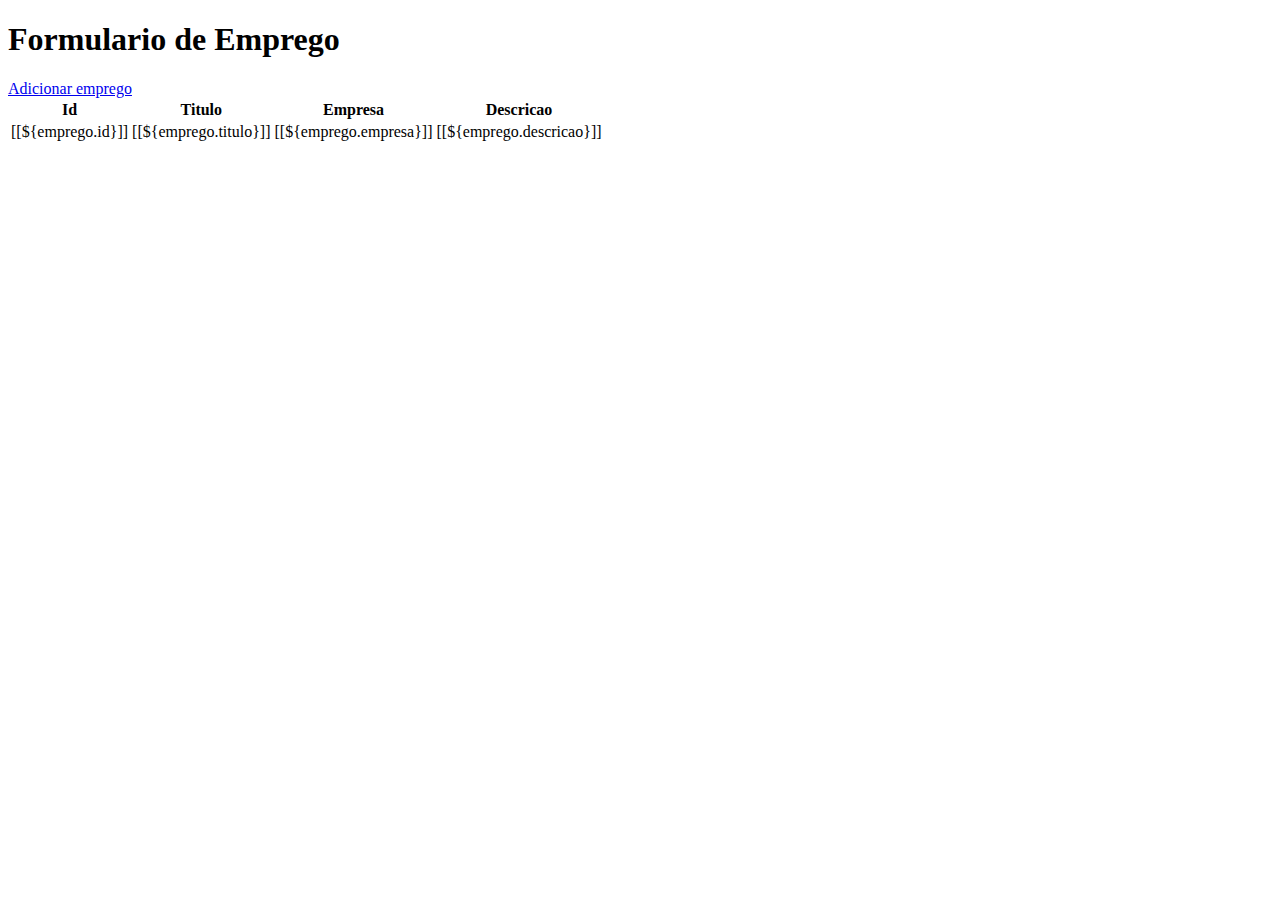
==== Spring/aula2/src/main/resources/templates/lista.html @ 34b42b12 "Aprendendo Spring" ====
<!DOCTYPE html>
<html lang="en" xmlns:th="https://www.thymeleaf.org">
    <head>
        <link href="https://cdn.jsdelivr.net/npm/bootstrap@5.1.3/dist/css/bootstrap.min.css" rel="stylesheet" integrity="sha384-1BmE4kWBq78iYhFldvKuhfTAU6auU8tT94WrHftjDbrCEXSU1oBoqyl2QvZ6jIW3" crossorigin="anonymous">
        <meta charset="UTF-8">
        <title>Lista de empregos</title>
    </head>
    <script src="https://cdn.jsdelivr.net/npm/bootstrap@5.1.3/dist/js/bootstrap.bundle.min.js" integrity="sha384-ka7Sk0Gln4gmtz2MlQnikT1wXgYsOg+OMhuP+IlRH9sENBO0LRn5q+8nbTov4+1p" crossorigin="anonymous"></script>

    <body>

    <h1>Formulario de Emprego</h1>
    <a href="/add">Adicionar emprego</a>
    <br>

    <table class="table">
        <thead class="table-dark">
            <th>Id</th>
            <th>Titulo</th>
            <th>Empresa</th>
            <th>Descricao</th>
        </thead>
        <tbody>
            <tr th:each="emprego:${empregos}">
                <td th:text>[[${emprego.id}]]</td>
                <td th:inline="text">[[${emprego.titulo}]]</td>
                <td th:inline="text">[[${emprego.empresa}]]</td>
                <td th:inline="text">[[${emprego.descricao}]]</td>
            </tr>
        </tbody>
    </table>


    </body>

</html>
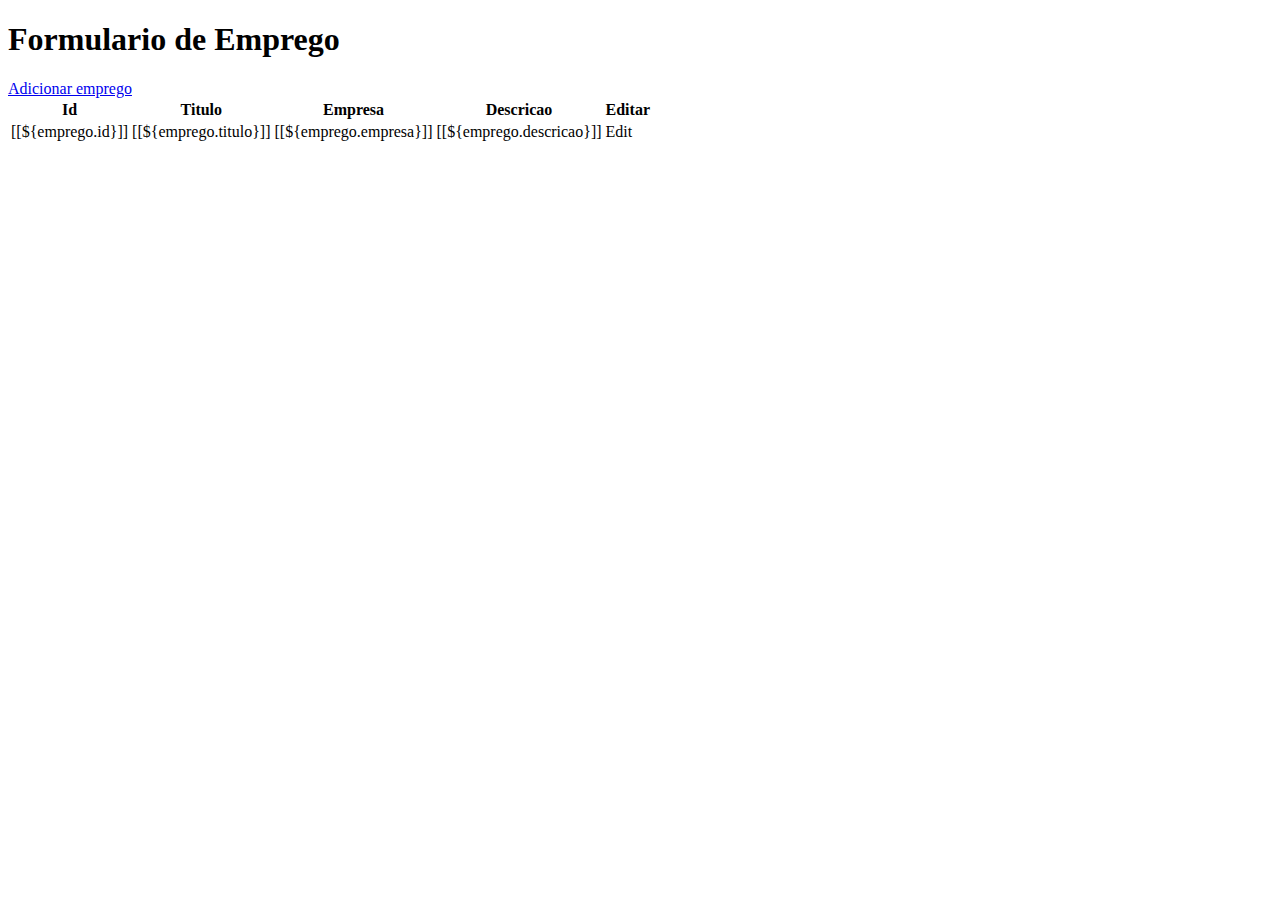
==== commit c9e6ffed: "Adicionado update" ====
--- a/Spring/aula2/src/main/resources/templates/lista.html
+++ b/Spring/aula2/src/main/resources/templates/lista.html
@@ -19,13 +19,15 @@
             <th>Titulo</th>
             <th>Empresa</th>
             <th>Descricao</th>
+            <th>Editar</th>
         </thead>
         <tbody>
             <tr th:each="emprego:${empregos}">
-                <td th:text>[[${emprego.id}]]</td>
+                <td th:inline="text">[[${emprego.id}]]</td>
                 <td th:inline="text">[[${emprego.titulo}]]</td>
                 <td th:inline="text">[[${emprego.empresa}]]</td>
                 <td th:inline="text">[[${emprego.descricao}]]</td>
+                <td> <a th:href="@{/edit/{id}(id = ${emprego.id})}">Edit</a></td>
             </tr>
         </tbody>
     </table>
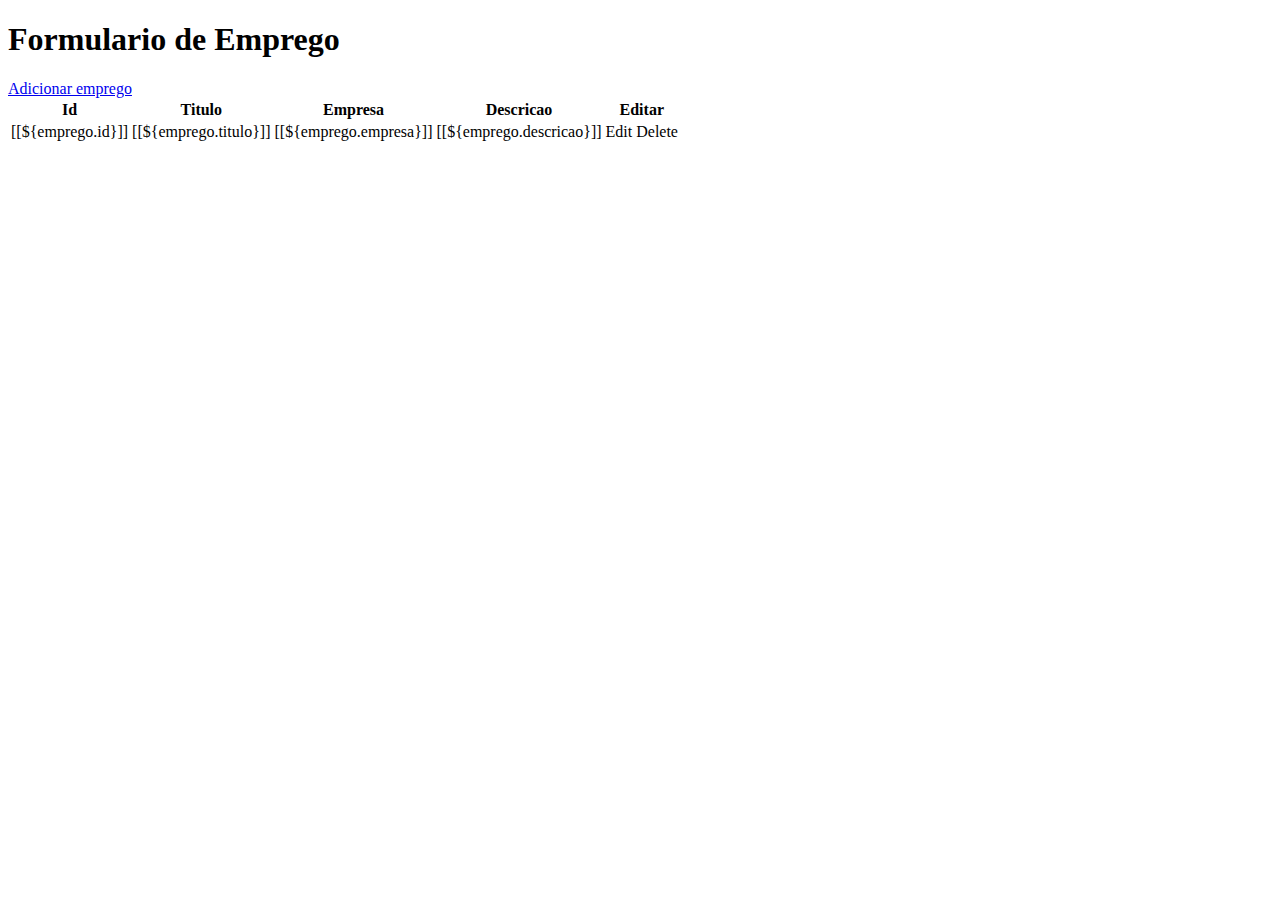
==== commit 8412f757: "Crud completo em Spring" ====
--- a/Spring/aula2/src/main/resources/templates/lista.html
+++ b/Spring/aula2/src/main/resources/templates/lista.html
@@ -27,7 +27,10 @@
                 <td th:inline="text">[[${emprego.titulo}]]</td>
                 <td th:inline="text">[[${emprego.empresa}]]</td>
                 <td th:inline="text">[[${emprego.descricao}]]</td>
-                <td> <a th:href="@{/edit/{id}(id = ${emprego.id})}">Edit</a></td>
+                <td>
+                    <a th:href="@{/edit/{id}(id = ${emprego.id})}">Edit</a>
+                    <a th:href="@{/delete/{id}(id = ${emprego.id})}">Delete</a>
+                </td>
             </tr>
         </tbody>
     </table>
